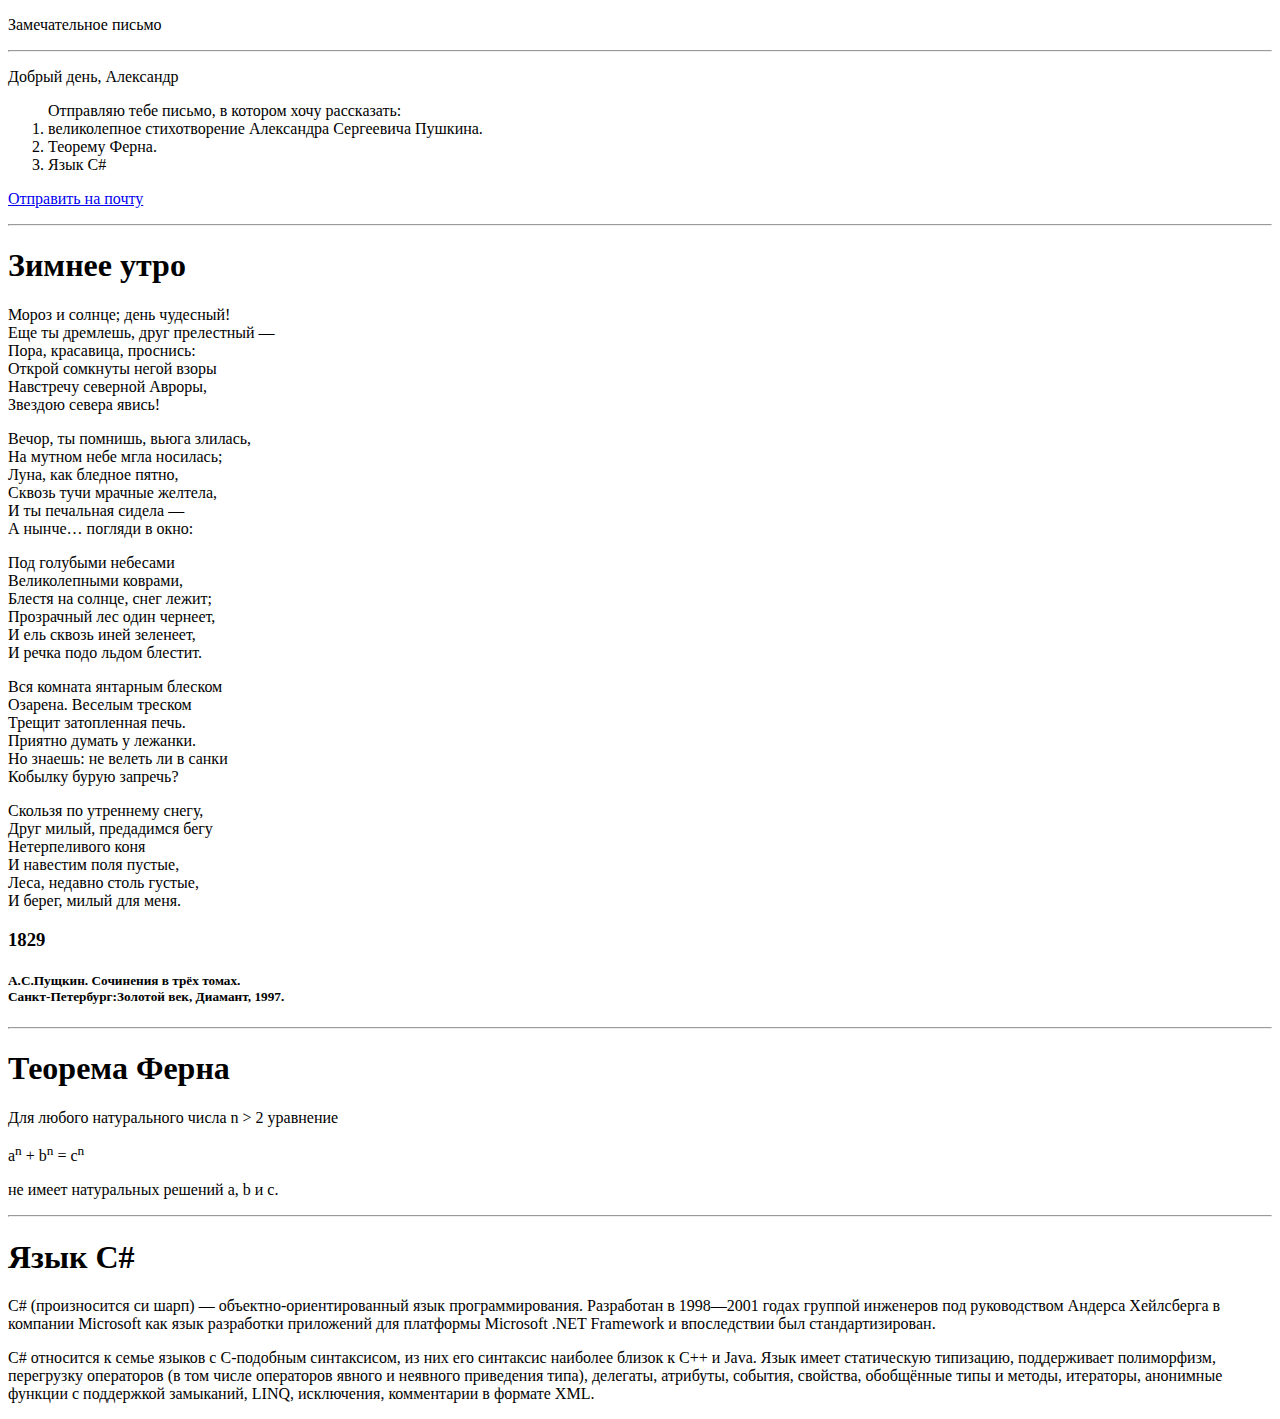
==== index.html @ d87fb81c "add first file" ====
<!DOCTYPE html>
<html lang="en">
<head>
    <meta charset="UTF-8">
    <title>Замечательное письмо</title>
    <link href="main.css" rel="stylesheet">
</head>
<body>
<p class="name_letter">Замечательное письмо</p>
<hr>
<div class="letter">
<p>Добрый день, Александр</p>
<ol>Отправляю тебе письмо, в котором хочу рассказать:
<li>великолепное стихотворение Александра Сергеевича Пушкина.</li>
<li>Теорему Ферна.</li>
<li>Язык C#</li>
</ol>
<p><a href="mailto:chpendal@gmail.com">Отправить на почту</a></p>
</div>
<hr>
<h1 class="name_poem">Зимнее утро</h1>
<div class="poem">
<p>Мороз и солнце; день чудесный!<br>
Еще ты дремлешь, друг прелестный —<br>
Пора, красавица, проснись:<br>
Открой сомкнуты негой взоры<br>
Навстречу северной Авроры,<br>
Звездою севера явись!</p>
<p>Вечор, ты помнишь, вьюга злилась,<br>
На мутном небе мгла носилась;<br>
Луна, как бледное пятно,<br>
Сквозь тучи мрачные желтела,<br>
И ты печальная сидела —<br>
А нынче… погляди в окно:</p>
<p>Под голубыми небесами<br>
Великолепными коврами,<br>
Блестя на солнце, снег лежит;<br>
Прозрачный лес один чернеет,<br>
И ель сквозь иней зеленеет,<br>
И речка подо льдом блестит.</p>
<p>Вся комната янтарным блеском<br>
Озарена. Веселым треском<br>
Трещит затопленная печь.<br>
Приятно думать у лежанки.<br>
Но знаешь: не велеть ли в санки<br>
Кобылку бурую запречь?</p>
<p>Скользя по утреннему снегу,<br>
Друг милый, предадимся бегу<br>
Нетерпеливого коня<br>
И навестим поля пустые,<br>
Леса, недавно столь густые,<br>
И берег, милый для меня.</p>
</div>
<h3>1829</h3>
<h5>А.С.Пущкин. Сочинения в трёх томах.<br>
Санкт-Петербург:Золотой век, Диамант, 1997.</h5>
<hr>
<h1>Теорема Ферна</h1>
<p>Для любого натурального числа n > 2 уравнение</p>
<p>a<sup>n</sup> + b<sup>n</sup> = c<sup>n</sup></p>
<p>не имеет натуральных решений a, b и c.</p>
<hr class="hr_1">
<h1>Язык C#</h1>
<p>C# (произносится си шарп) — объектно-ориентированный язык программирования. Разработан в 1998—2001 годах группой инженеров под руководством Андерса Хейлсберга в компании Microsoft как язык разработки приложений для платформы Microsoft .NET Framework и впоследствии был стандартизирован.</p>
<p>C# относится к семье языков с C-подобным синтаксисом, из них его синтаксис наиболее близок к C++ и Java. Язык имеет статическую типизацию, поддерживает полиморфизм, перегрузку операторов (в том числе операторов явного и неявного приведения типа), делегаты, атрибуты, события, свойства, обобщённые типы и методы, итераторы, анонимные функции с поддержкой замыканий, LINQ, исключения, комментарии в формате XML.</p>
</body>
</html>
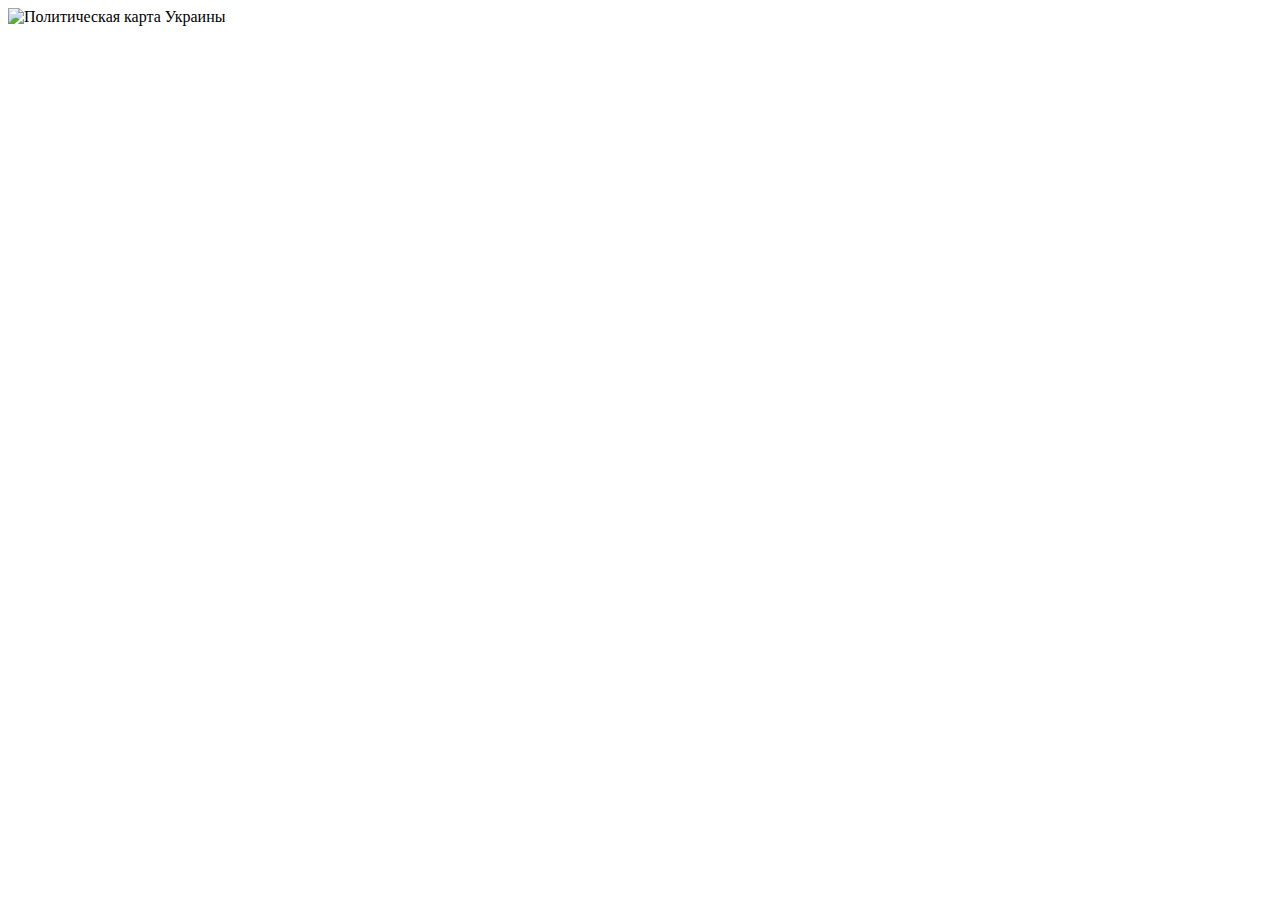
==== commit acb211d3: "Ukrainian cities map" ====
--- a/index.html
+++ b/index.html
@@ -2,66 +2,16 @@
 <html lang="en">
 <head>
     <meta charset="UTF-8">
-    <title>Замечательное письмо</title>
+    <title>Карта Украины</title>
     <link href="main.css" rel="stylesheet">
 </head>
 <body>
-<p class="name_letter">Замечательное письмо</p>
-<hr>
-<div class="letter">
-<p>Добрый день, Александр</p>
-<ol>Отправляю тебе письмо, в котором хочу рассказать:
-<li>великолепное стихотворение Александра Сергеевича Пушкина.</li>
-<li>Теорему Ферна.</li>
-<li>Язык C#</li>
-</ol>
-<p><a href="mailto:chpendal@gmail.com">Отправить на почту</a></p>
-</div>
-<hr>
-<h1 class="name_poem">Зимнее утро</h1>
-<div class="poem">
-<p>Мороз и солнце; день чудесный!<br>
-Еще ты дремлешь, друг прелестный —<br>
-Пора, красавица, проснись:<br>
-Открой сомкнуты негой взоры<br>
-Навстречу северной Авроры,<br>
-Звездою севера явись!</p>
-<p>Вечор, ты помнишь, вьюга злилась,<br>
-На мутном небе мгла носилась;<br>
-Луна, как бледное пятно,<br>
-Сквозь тучи мрачные желтела,<br>
-И ты печальная сидела —<br>
-А нынче… погляди в окно:</p>
-<p>Под голубыми небесами<br>
-Великолепными коврами,<br>
-Блестя на солнце, снег лежит;<br>
-Прозрачный лес один чернеет,<br>
-И ель сквозь иней зеленеет,<br>
-И речка подо льдом блестит.</p>
-<p>Вся комната янтарным блеском<br>
-Озарена. Веселым треском<br>
-Трещит затопленная печь.<br>
-Приятно думать у лежанки.<br>
-Но знаешь: не велеть ли в санки<br>
-Кобылку бурую запречь?</p>
-<p>Скользя по утреннему снегу,<br>
-Друг милый, предадимся бегу<br>
-Нетерпеливого коня<br>
-И навестим поля пустые,<br>
-Леса, недавно столь густые,<br>
-И берег, милый для меня.</p>
-</div>
-<h3>1829</h3>
-<h5>А.С.Пущкин. Сочинения в трёх томах.<br>
-Санкт-Петербург:Золотой век, Диамант, 1997.</h5>
-<hr>
-<h1>Теорема Ферна</h1>
-<p>Для любого натурального числа n > 2 уравнение</p>
-<p>a<sup>n</sup> + b<sup>n</sup> = c<sup>n</sup></p>
-<p>не имеет натуральных решений a, b и c.</p>
-<hr class="hr_1">
-<h1>Язык C#</h1>
-<p>C# (произносится си шарп) — объектно-ориентированный язык программирования. Разработан в 1998—2001 годах группой инженеров под руководством Андерса Хейлсберга в компании Microsoft как язык разработки приложений для платформы Microsoft .NET Framework и впоследствии был стандартизирован.</p>
-<p>C# относится к семье языков с C-подобным синтаксисом, из них его синтаксис наиболее близок к C++ и Java. Язык имеет статическую типизацию, поддерживает полиморфизм, перегрузку операторов (в том числе операторов явного и неявного приведения типа), делегаты, атрибуты, события, свойства, обобщённые типы и методы, итераторы, анонимные функции с поддержкой замыканий, LINQ, исключения, комментарии в формате XML.</p>
+    <img src="http://bagazhznaniy.ru/wp-content/uploads/2013/12/Ukraine_Political_Regions.png" usemap="#map" alt="Политическая карта Украины">
+    <map name="map">
+        <area shape="rect" coords="950, 370, 1060, 490" href="https://ru.wikipedia.org/wiki/%D0%94%D0%BE%D0%BD%D0%B5%D1%86%D0%BA%D0%B0%D1%8F_%D0%BE%D0%B1%D0%BB%D0%B0%D1%81%D1%82%D1%8C" alt="Донецкая область">
+        <area shape="rect" coords="740, 670, 860, 760" href="https://ru.wikipedia.org/wiki/%D0%9A%D1%80%D1%8B%D0%BC" alt="Крым">
+        <area shape="rect" coords="500, 160, 580, 340" href="https://ru.wikipedia.org/wiki/%D0%9A%D0%B8%D0%B5%D0%B2%D1%81%D0%BA%D0%B0%D1%8F_%D0%BE%D0%B1%D0%BB%D0%B0%D1%81%D1%82%D1%8C" alt="Киевская область">
+        <area shape="rect" coords="400, 320, 510, 440" href="https://ru.wikipedia.org/wiki/%D0%92%D0%B8%D0%BD%D0%BD%D0%B8%D1%86%D0%BA%D0%B0%D1%8F_%D0%BE%D0%B1%D0%BB%D0%B0%D1%81%D1%82%D1%8C" alt="Винницкая область">
+    </map>
 </body>
 </html>